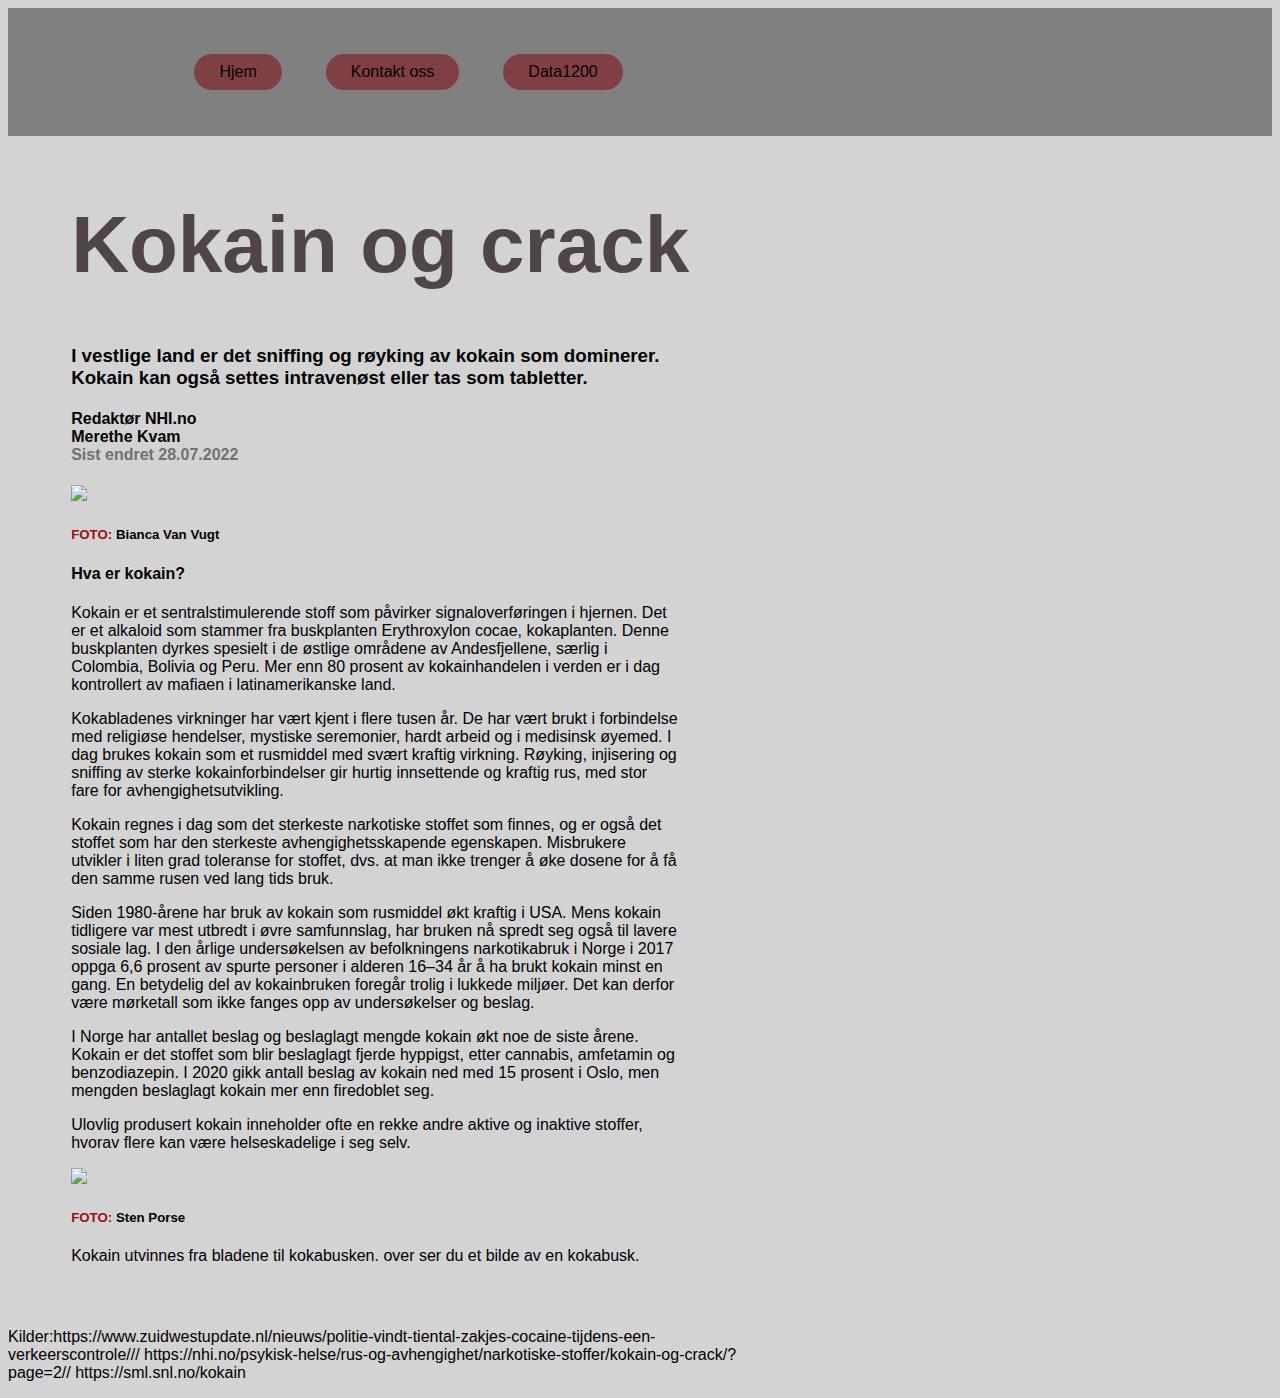
==== index.html @ 4ca27a6e "hei" ====
<!DOCTYPE html>

    <head>
        <meta charset="UTF-8">
    <meta name="viewport" content="width=device-width, initial-scale=1.0">
    <title>Drugs</title>
    <link rel="stylesheet" href="stylesheet.css">
    </head>

    <body>
      <header>
      <nav class="menybar"> 
        <ul class="liste">
          <li><button><a href="#">Hjem</a></button></li>
          <li><button><a href="#">Kontakt oss</a></button></li>
          <li><button><a href="Subfolder/data1200.html">Data1200</a></button></li>
        </ul>
      </nav>
    </header>
      <section class="artikkel">
       <h1>Kokain og crack</h1>
        <h3>I vestlige land er det sniffing og røyking av kokain som dominerer. <br>Kokain kan også settes intravenøst eller tas som tabletter.</h3>
        <h4>Redaktør NHI.no <br> Merethe Kvam<br>
          <span class="endre">Sist endret 28.07.2022</span></h4>  
          <img src="https://cdn.tableropolitico.com.ar/wp-content/uploads/2022/02/LA-COSMO-SALUD-Como-explicarle-a-alguien-que-estuvo.jpg">
       <h5> <span class="foto">FOTO: </span> Bianca Van Vugt</h5>
          <h4>Hva er kokain?</h4>
        <p>Kokain er et sentralstimulerende stoff som påvirker signaloverføringen i hjernen. Det er et alkaloid som stammer fra buskplanten Erythroxylon cocae, kokaplanten. Denne buskplanten dyrkes spesielt i de østlige områdene av Andesfjellene, særlig i Colombia, Bolivia og Peru. Mer enn 80 prosent av kokainhandelen i verden er i dag kontrollert av mafiaen i latinamerikanske land.</p>
        <p>Kokabladenes virkninger har vært kjent i flere tusen år. De har vært brukt i forbindelse med religiøse hendelser, mystiske seremonier, hardt arbeid og i medisinsk øyemed. I dag brukes kokain som et rusmiddel med svært kraftig virkning. Røyking, injisering og sniffing av sterke kokainforbindelser gir hurtig innsettende og kraftig rus, med stor fare for avhengighetsutvikling.</p>
        <p>Kokain regnes i dag som det sterkeste narkotiske stoffet som finnes, og er også det stoffet som har den sterkeste avhengighetsskapende egenskapen. Misbrukere utvikler i liten grad toleranse for stoffet, dvs. at man ikke trenger å øke dosene for å få den samme rusen ved lang tids bruk.</p>
        <p>Siden 1980-årene har bruk av kokain som rusmiddel økt kraftig i USA. Mens kokain tidligere var mest utbredt i øvre samfunnslag, har bruken nå spredt seg også til lavere sosiale lag. I den årlige undersøkelsen av befolkningens narkotikabruk i Norge i 2017 oppga 6,6 prosent av spurte personer i alderen 16–34 år å ha brukt kokain minst en gang. En betydelig del av kokainbruken foregår trolig i lukkede miljøer. Det kan derfor være mørketall som ikke fanges opp av undersøkelser og beslag.</p>
        <p>I Norge har antallet beslag og beslaglagt mengde kokain økt noe de siste årene. Kokain er det stoffet som blir beslaglagt fjerde hyppigst, etter cannabis, amfetamin og benzodiazepin. I 2020 gikk antall beslag av kokain ned med 15 prosent i Oslo, men mengden beslaglagt kokain mer enn firedoblet seg.</p>
        <p>Ulovlig produsert kokain inneholder ofte en rekke andre aktive og inaktive stoffer, hvorav flere kan være helseskadelige i seg selv.</p>
        <img src=https://media.snl.no/media/38568/standard_Erythroxylum-coca-foliage2.jpg>
        <h5> <span class="foto"> FOTO: </span> Sten Porse</h5>
        <p>Kokain utvinnes fra bladene til kokabusken. over ser du et bilde av en kokabusk.</p>
      </section>
      
      

      <p>Kilder:https://www.zuidwestupdate.nl/nieuws/politie-vindt-tiental-zakjes-cocaine-tijdens-een-verkeerscontrole///
        https://nhi.no/psykisk-helse/rus-og-avhengighet/narkotiske-stoffer/kokain-og-crack/?page=2//
        https://sml.snl.no/kokain </p>


 </body>
</html>
---- stylesheet.css ----
img {  
    max-width: 55%;  
    height: auto;  
}  
p, h4, h1, h3, h5, dt {
    font-family: Arial;
}
body{
    background-color: lightgray;
}
p{
    padding-right: 530px;
}

h1{
    font-size: 500%;
    color: rgb(79, 69, 69);
}

.foto {
    color: rgb(154, 15, 15);
}
.endre {
    color:rgb(113, 113, 113)
}


li, a, button {
    font-family: Arial;
    font-weight: 500;
    font-size: 16px;
    text-decoration: none;
    color:black;

}
footer, header {
    display: flex;
    justify-content: flex-start;
    align-items: center;
    padding: 30px 10%;
    background-color: grey;
}
.liste {
    list-style: none;
}
li {
    display: inline-block;
    padding: 0px 20px;
}
.liste li a {
    transition: all 0.3s ease 0s;
}
.liste li a:hover {
    color:rgb(154, 15, 15)
}
button {
    padding: 9px 25px;
    background-color: rgb(128, 63, 67);
    border: none;
    border-radius: 50px;
    cursor: pointer;
    transition: all 0.3 ease 0s;
}
button:hover {
    background-color: rgba(208,31,43,0.8);
}
.artikkel {
    margin: 5%;
}
.innhold {
    margin: 5%;
}
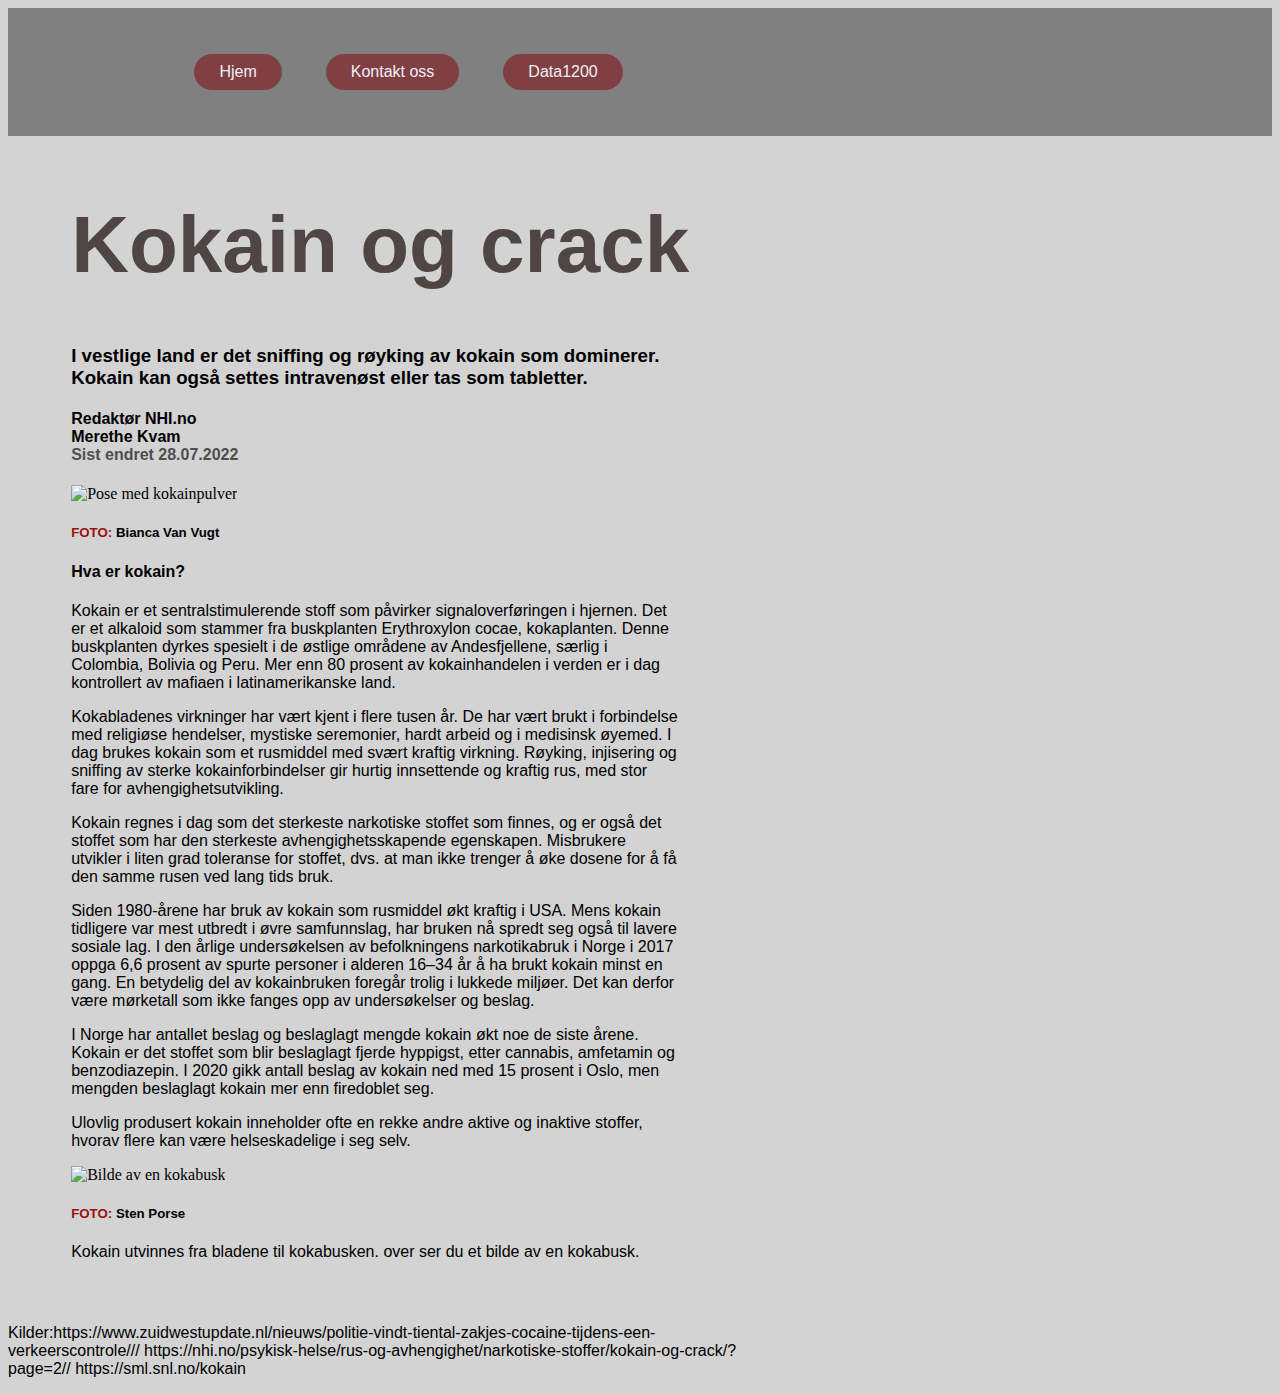
==== commit e3fc76d9: "Endringer" ====
--- a/index.html
+++ b/index.html
@@ -12,7 +12,7 @@
       <header>
       <nav class="menybar"> 
         <ul class="liste">
-          <li><button><a href="#">Hjem</a></button></li>
+          <li class="hjem"><button><a href="#">Hjem</a></button></li>
           <li><button><a href="#">Kontakt oss</a></button></li>
           <li><button><a href="Subfolder/data1200.html">Data1200</a></button></li>
         </ul>
@@ -23,7 +23,7 @@
         <h3>I vestlige land er det sniffing og røyking av kokain som dominerer. <br>Kokain kan også settes intravenøst eller tas som tabletter.</h3>
         <h4>Redaktør NHI.no <br> Merethe Kvam<br>
           <span class="endre">Sist endret 28.07.2022</span></h4>  
-          <img src="https://cdn.tableropolitico.com.ar/wp-content/uploads/2022/02/LA-COSMO-SALUD-Como-explicarle-a-alguien-que-estuvo.jpg">
+          <img src="https://cdn.tableropolitico.com.ar/wp-content/uploads/2022/02/LA-COSMO-SALUD-Como-explicarle-a-alguien-que-estuvo.jpg" alt="Pose med kokainpulver">
        <h5> <span class="foto">FOTO: </span> Bianca Van Vugt</h5>
           <h4>Hva er kokain?</h4>
         <p>Kokain er et sentralstimulerende stoff som påvirker signaloverføringen i hjernen. Det er et alkaloid som stammer fra buskplanten Erythroxylon cocae, kokaplanten. Denne buskplanten dyrkes spesielt i de østlige områdene av Andesfjellene, særlig i Colombia, Bolivia og Peru. Mer enn 80 prosent av kokainhandelen i verden er i dag kontrollert av mafiaen i latinamerikanske land.</p>
@@ -32,7 +32,7 @@
         <p>Siden 1980-årene har bruk av kokain som rusmiddel økt kraftig i USA. Mens kokain tidligere var mest utbredt i øvre samfunnslag, har bruken nå spredt seg også til lavere sosiale lag. I den årlige undersøkelsen av befolkningens narkotikabruk i Norge i 2017 oppga 6,6 prosent av spurte personer i alderen 16–34 år å ha brukt kokain minst en gang. En betydelig del av kokainbruken foregår trolig i lukkede miljøer. Det kan derfor være mørketall som ikke fanges opp av undersøkelser og beslag.</p>
         <p>I Norge har antallet beslag og beslaglagt mengde kokain økt noe de siste årene. Kokain er det stoffet som blir beslaglagt fjerde hyppigst, etter cannabis, amfetamin og benzodiazepin. I 2020 gikk antall beslag av kokain ned med 15 prosent i Oslo, men mengden beslaglagt kokain mer enn firedoblet seg.</p>
         <p>Ulovlig produsert kokain inneholder ofte en rekke andre aktive og inaktive stoffer, hvorav flere kan være helseskadelige i seg selv.</p>
-        <img src=https://media.snl.no/media/38568/standard_Erythroxylum-coca-foliage2.jpg>
+        <img src=https://media.snl.no/media/38568/standard_Erythroxylum-coca-foliage2.jpg alt="Bilde av en kokabusk">
         <h5> <span class="foto"> FOTO: </span> Sten Porse</h5>
         <p>Kokain utvinnes fra bladene til kokabusken. over ser du et bilde av en kokabusk.</p>
       </section>
--- a/stylesheet.css
+++ b/stylesheet.css
@@ -21,7 +21,7 @@
     color: rgb(154, 15, 15);
 }
 .endre {
-    color:rgb(113, 113, 113)
+    color:rgb(79, 78, 78)
 }
 
 
@@ -30,7 +30,7 @@
     font-weight: 500;
     font-size: 16px;
     text-decoration: none;
-    color:black;
+    color:rgb(237, 241, 245);
 
 }
 footer, header {
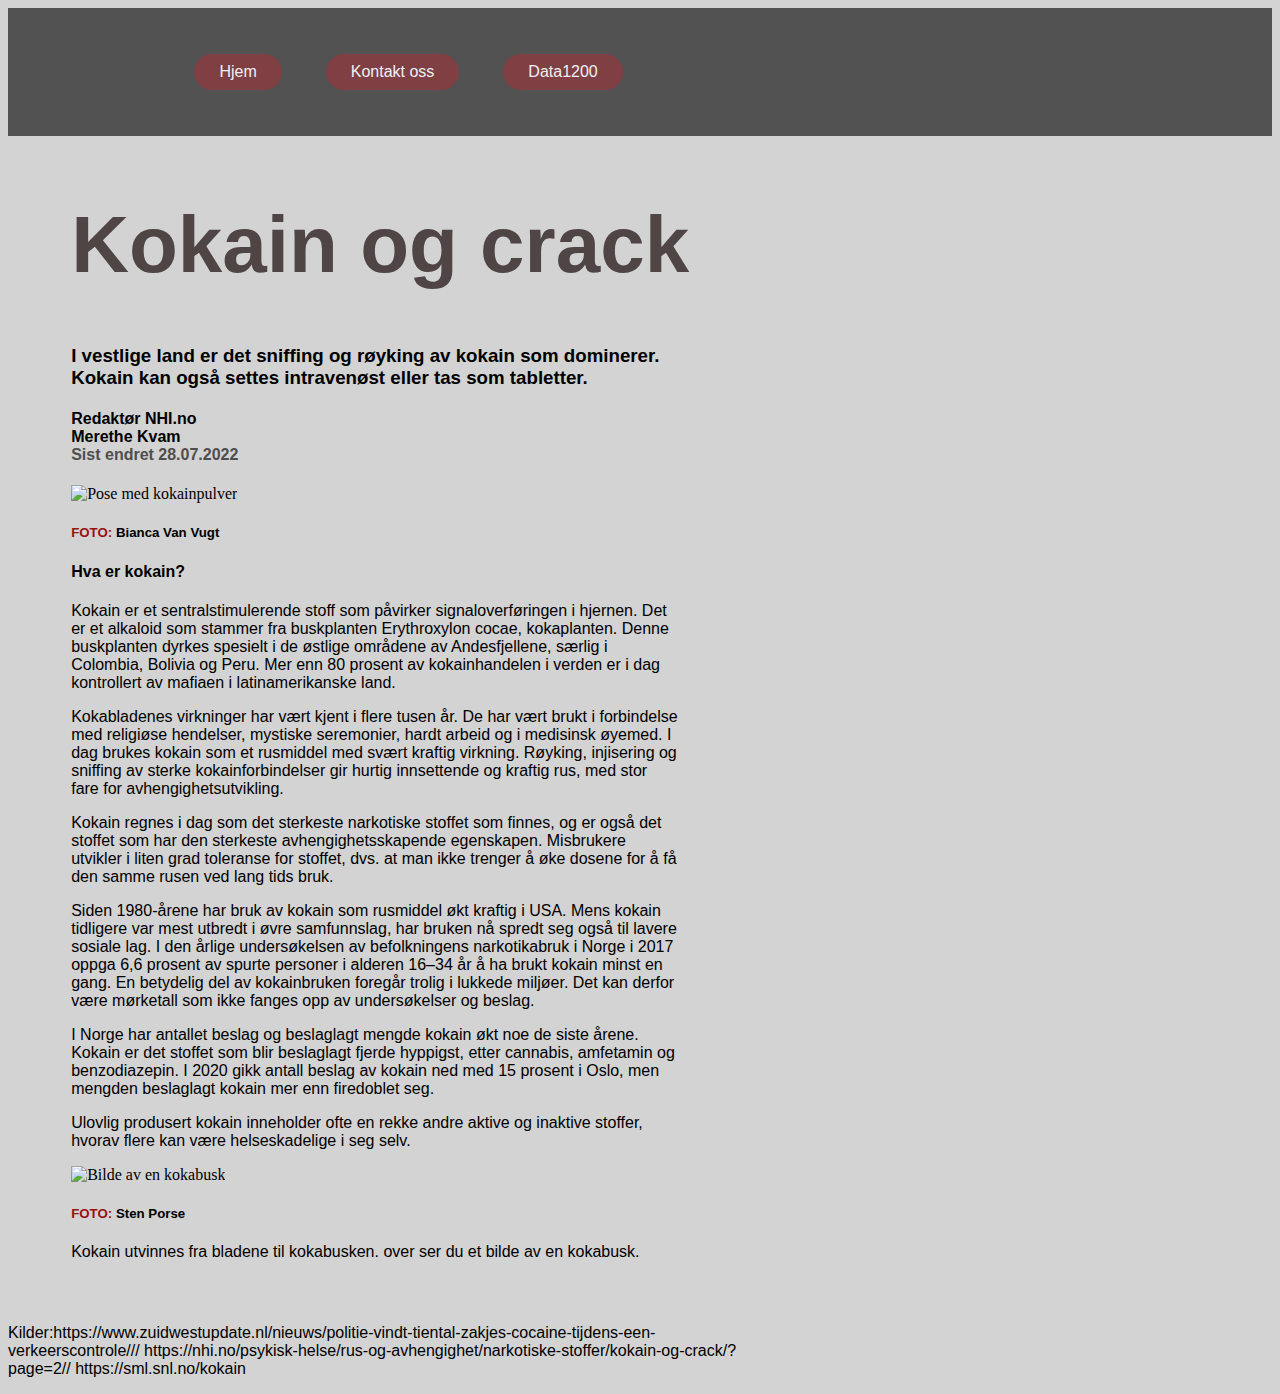
==== commit db3ecbb3: "ba" ====
--- a/index.html
+++ b/index.html
@@ -1,5 +1,6 @@
 
 <!DOCTYPE html>
+<html lang="No">
 
     <head>
         <meta charset="UTF-8">
--- a/stylesheet.css
+++ b/stylesheet.css
@@ -38,7 +38,7 @@
     justify-content: flex-start;
     align-items: center;
     padding: 30px 10%;
-    background-color: grey;
+    background-color: rgb(82, 82, 82);
 }
 .liste {
     list-style: none;
